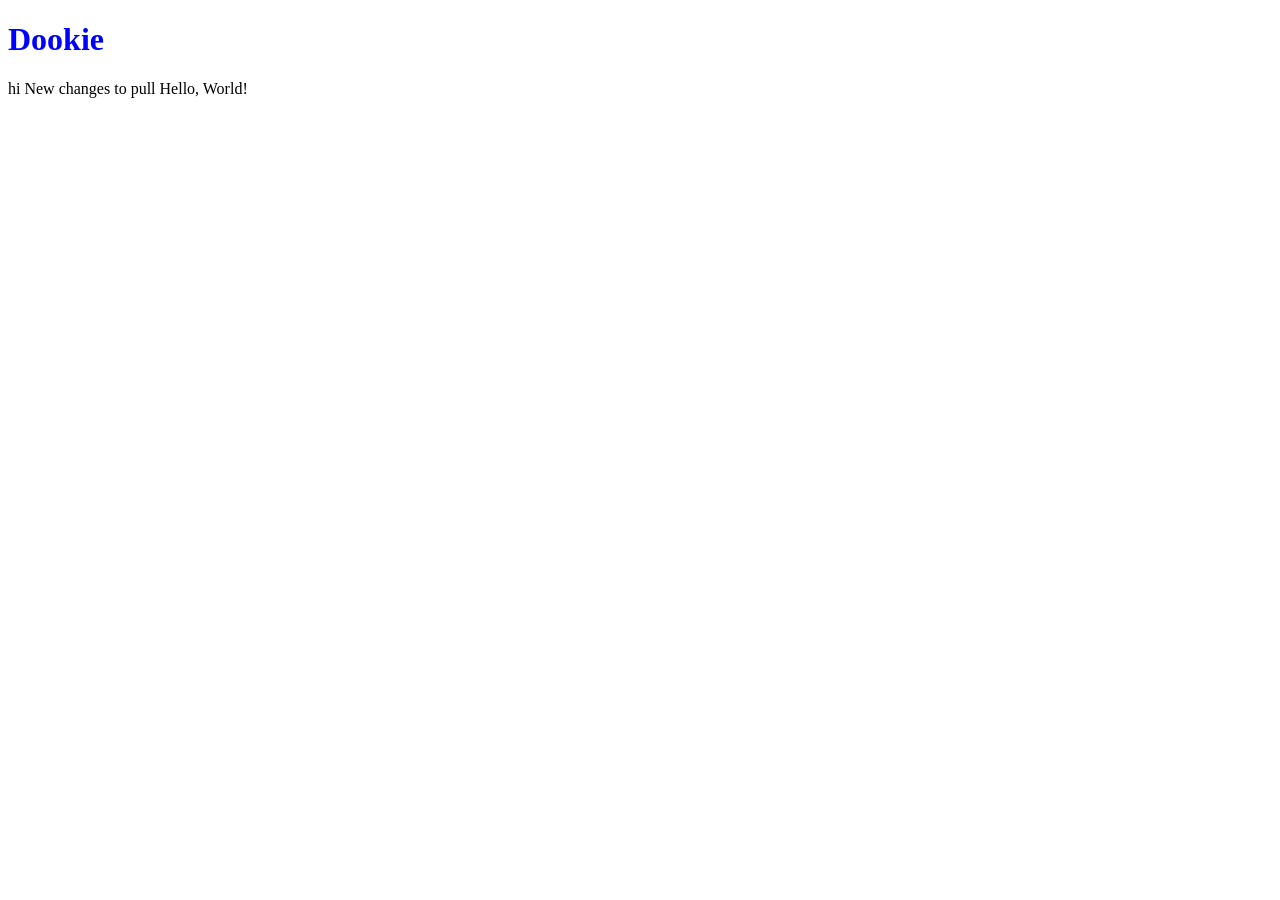
==== project.html @ aede629d "hi" ====
<!DOCTYPE html>
<hmtl lang="en">
    <head>
        <title>Hello!</title>
    </head>
    <body>
        <h1 style="color: blue;">Dookie</h1>
        hi
        New changes to pull
        Hello, World!
    </body>
</hmtl>
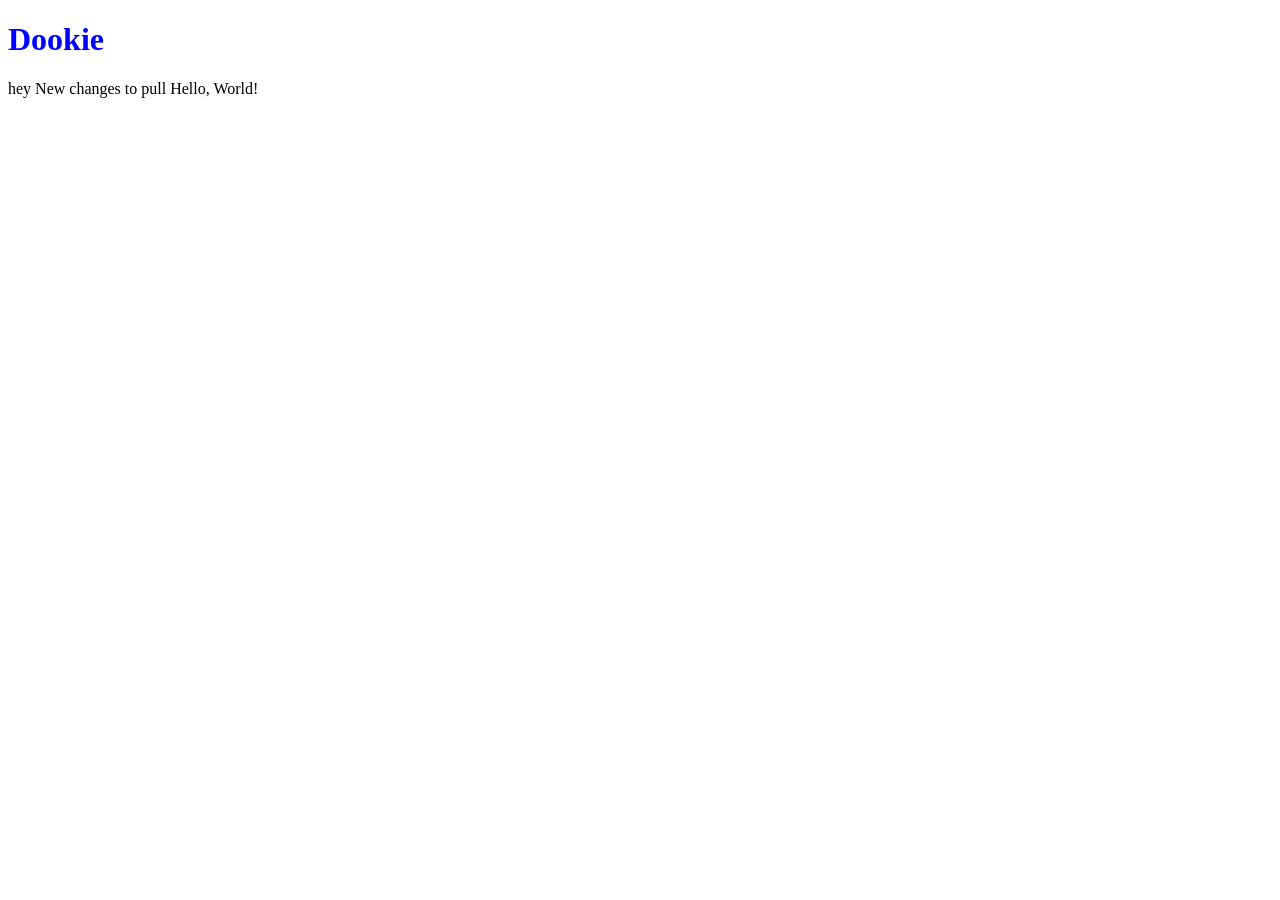
==== commit 65563bb9: "hey" ====
--- a/project.html
+++ b/project.html
@@ -5,7 +5,7 @@
     </head>
     <body>
         <h1 style="color: blue;">Dookie</h1>
-        hi
+        hey
         New changes to pull
         Hello, World!
     </body>
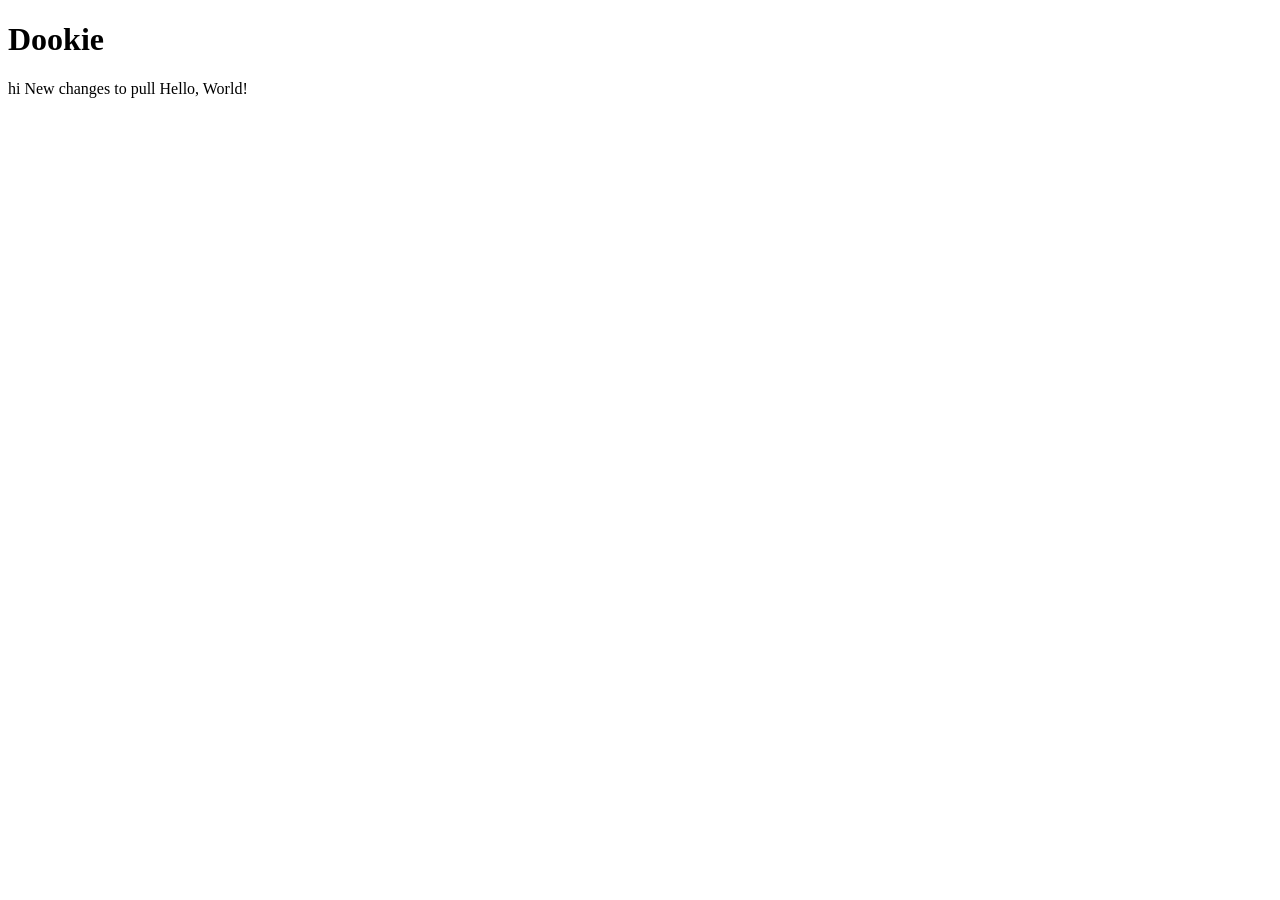
==== commit 3c675aba: "moved style properties" ====
--- a/project.html
+++ b/project.html
@@ -2,10 +2,15 @@
 <hmtl lang="en">
     <head>
         <title>Hello!</title>
+        <style>
+            #id {
+                color: red;
+            }
+        </style>
     </head>
     <body>
-        <h1 style="color: blue;">Dookie</h1>
-        hey
+        <h1 id="color">Dookie</h1>
+        hi
         New changes to pull
         Hello, World!
     </body>
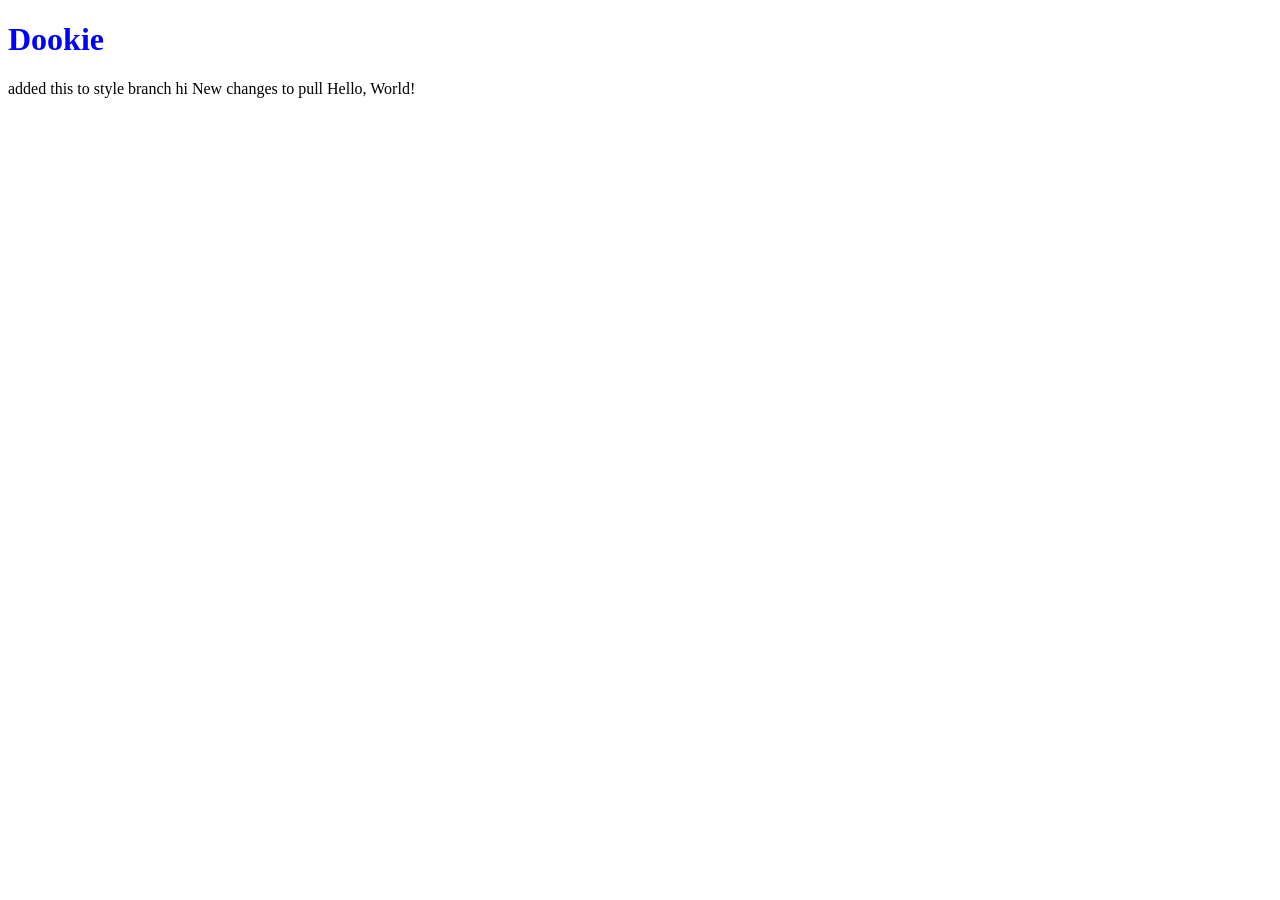
==== commit 7a0462a0: "style commit" ====
--- a/project.html
+++ b/project.html
@@ -2,14 +2,10 @@
 <hmtl lang="en">
     <head>
         <title>Hello!</title>
-        <style>
-            #id {
-                color: red;
-            }
-        </style>
     </head>
     <body>
-        <h1 id="color">Dookie</h1>
+        <h1 style="color: blue;">Dookie</h1>
+        added this to style branch
         hi
         New changes to pull
         Hello, World!
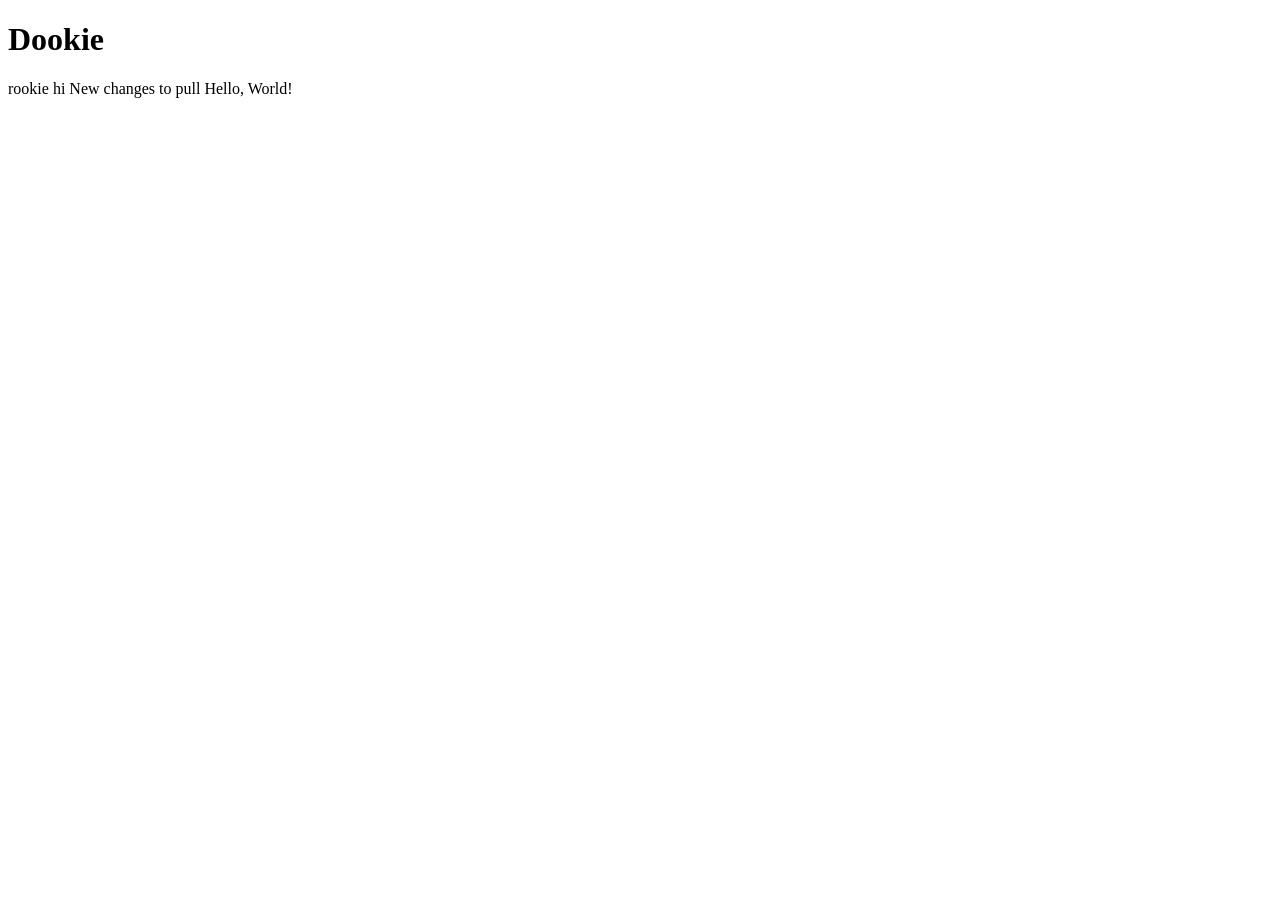
==== commit 2fe133c1: "added rookie" ====
--- a/project.html
+++ b/project.html
@@ -2,10 +2,15 @@
 <hmtl lang="en">
     <head>
         <title>Hello!</title>
+        <style>
+            #id {
+                color: red;
+            }
+        </style>
     </head>
     <body>
-        <h1 style="color: blue;">Dookie</h1>
-        added this to style branch
+        <h1 id="color">Dookie</h1>
+        rookie
         hi
         New changes to pull
         Hello, World!
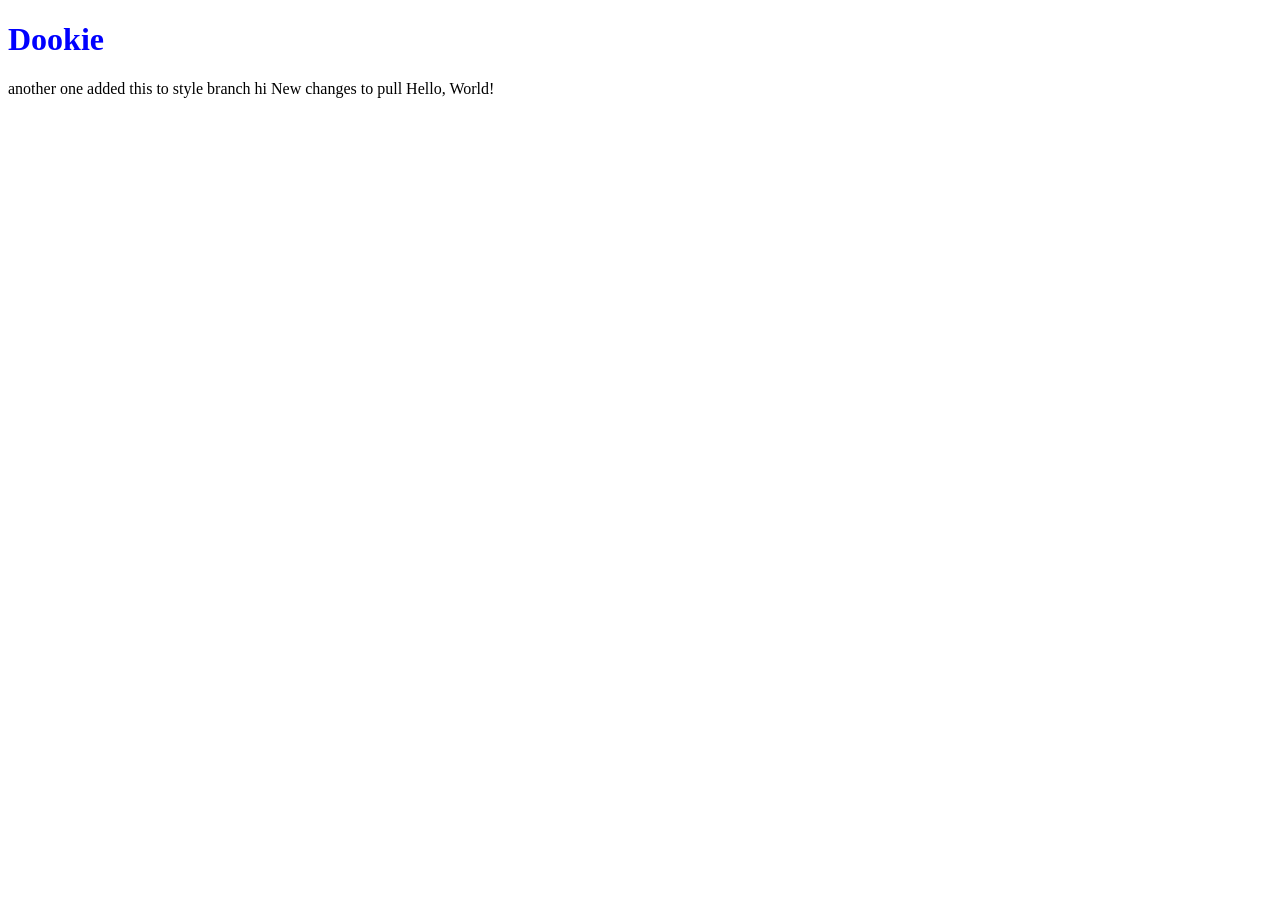
==== commit 55ae9902: "another one" ====
--- a/project.html
+++ b/project.html
@@ -2,15 +2,11 @@
 <hmtl lang="en">
     <head>
         <title>Hello!</title>
-        <style>
-            #id {
-                color: red;
-            }
-        </style>
     </head>
     <body>
-        <h1 id="color">Dookie</h1>
-        rookie
+        <h1 style="color: blue;">Dookie</h1>
+        another one
+        added this to style branch
         hi
         New changes to pull
         Hello, World!
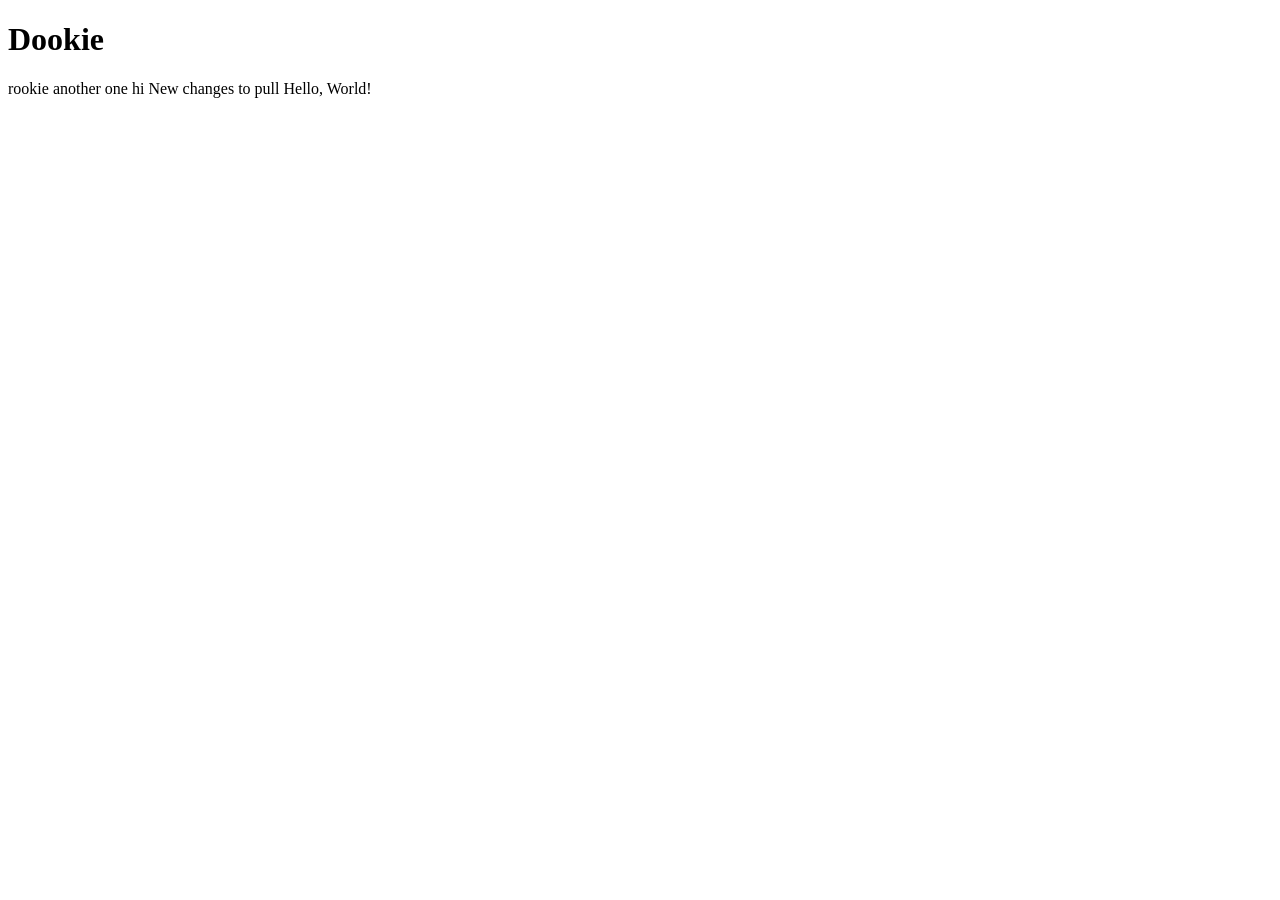
==== commit d2fca39c: "yeah baby" ====
--- a/project.html
+++ b/project.html
@@ -2,11 +2,16 @@
 <hmtl lang="en">
     <head>
         <title>Hello!</title>
+        <style>
+            #id {
+                color: red;
+            }
+        </style>
     </head>
     <body>
-        <h1 style="color: blue;">Dookie</h1>
+        <h1 id="color">Dookie</h1>
+        rookie
         another one
-        added this to style branch
         hi
         New changes to pull
         Hello, World!
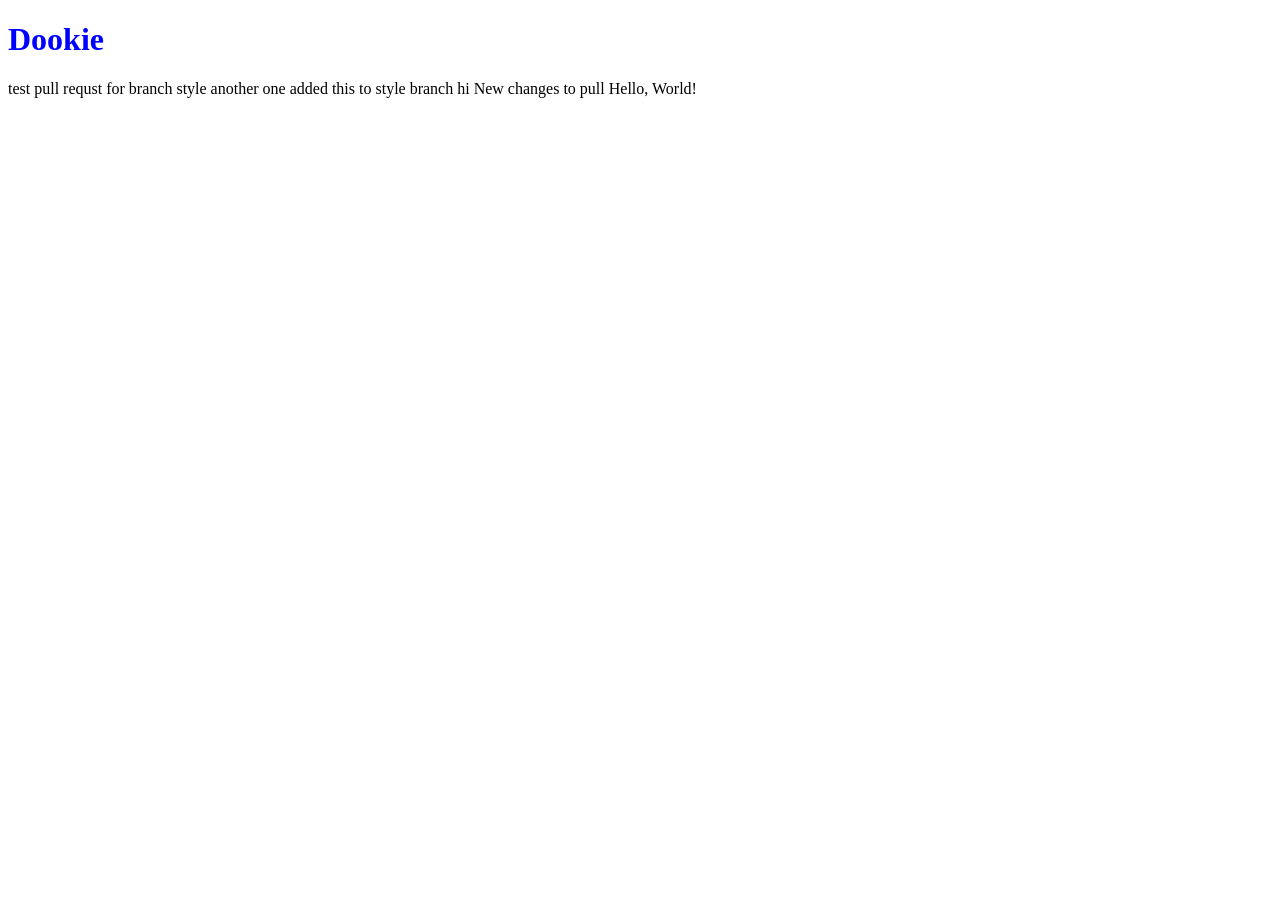
==== commit 02260fee: "pull testing for style branch" ====
--- a/project.html
+++ b/project.html
@@ -2,16 +2,12 @@
 <hmtl lang="en">
     <head>
         <title>Hello!</title>
-        <style>
-            #id {
-                color: red;
-            }
-        </style>
     </head>
     <body>
-        <h1 id="color">Dookie</h1>
-        rookie
+        <h1 style="color: blue;">Dookie</h1>
+        test pull requst for branch style
         another one
+        added this to style branch
         hi
         New changes to pull
         Hello, World!
